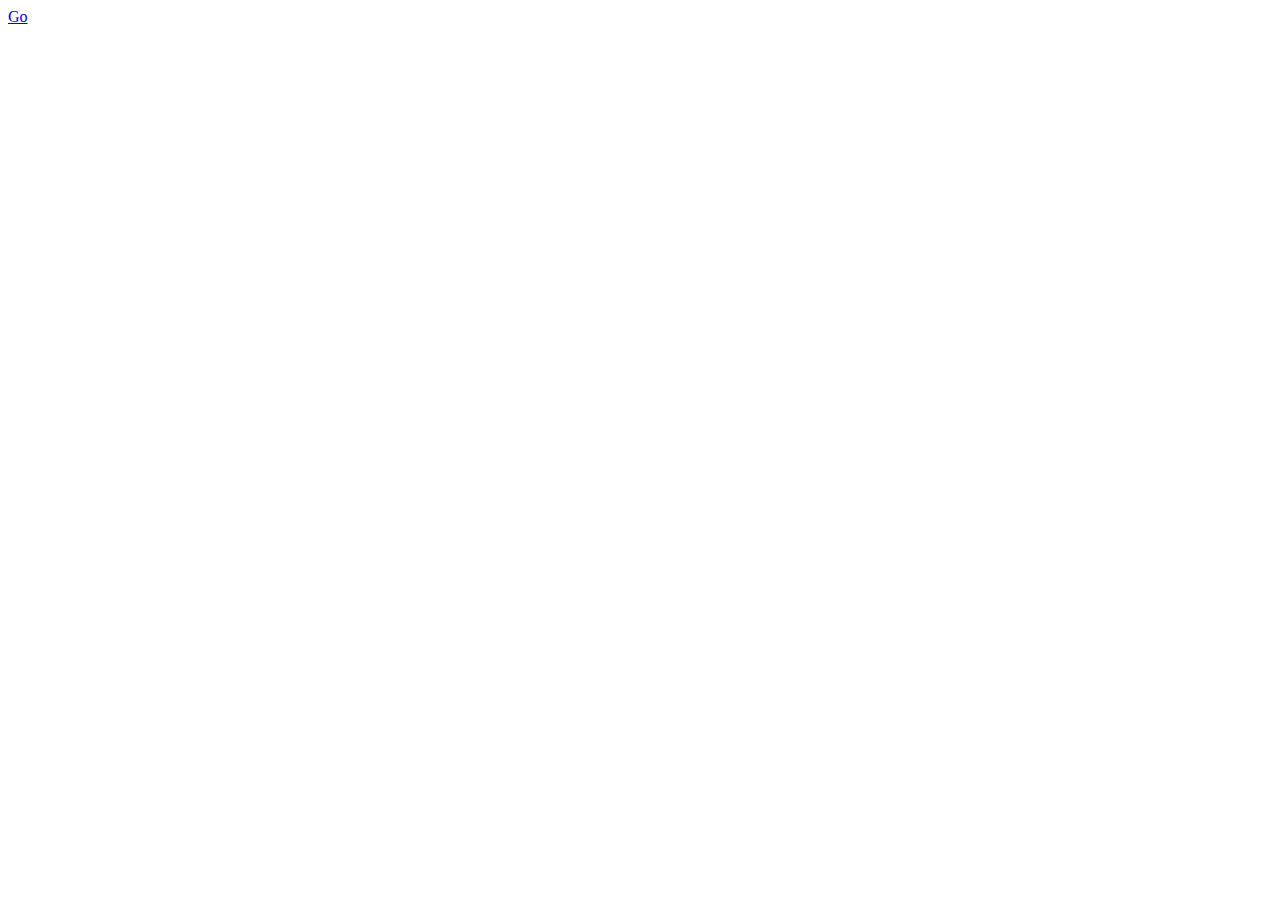
==== index.html @ cd7be6b5 "Module partial sample" ====
<html><head>
<meta http-equiv="content-type" content="text/html; charset=UTF-8">
<title>ebp</title>

</head>
<body>

<a href="ebp.html"> Go </a>

<script type="text/javascript"> ebp.initiateEBP(); </script>

</body>
</html>
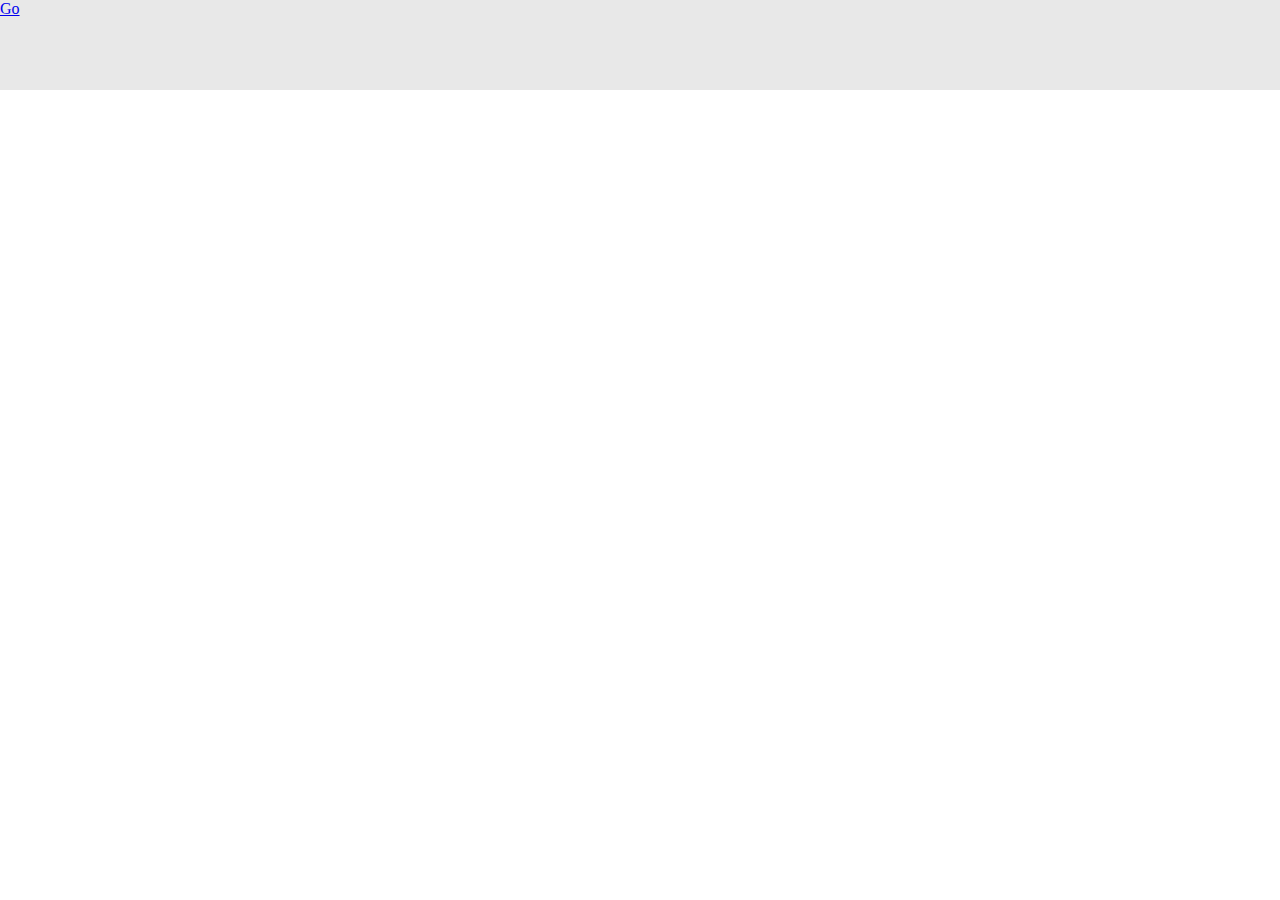
==== commit 1b1f2219: "daily update fork" ====
--- a/index.html
+++ b/index.html
@@ -1,13 +1,32 @@
 <html><head>
 <meta http-equiv="content-type" content="text/html; charset=UTF-8">
 <title>ebp</title>
+<link rel="stylesheet" type="text/css" href="css/default.css">
 
+<style>
+.go-class {
+	position: absolute;
+	top : 0px;
+}
+</style>
 </head>
 <body>
 
-<a href="ebp.html"> Go </a>
 
-<script type="text/javascript"> ebp.initiateEBP(); </script>
+<div class="w-header"><!-- Header --></div>
+<div class="w-interact-pane"><!--   --></div>
+<div class="w-footer">
+	<div class="w-headerw"><!-- Header --></div>
+	<!-- Footer -->
+</div>
+
+
+
+
+
+
+
+<a class="go-class" href="ebp.html"> Go </a>
 
 </body>
 </html>--- a/css/default.css
+++ b/css/default.css
@@ -0,0 +1,16 @@
+body {
+	margin: 0px;
+}
+
+.w-header {
+	height: 10%;
+	background-color: #E8E8E8;
+}
+
+.w-interact-pane {
+	
+}
+
+.w-footer {
+	
+}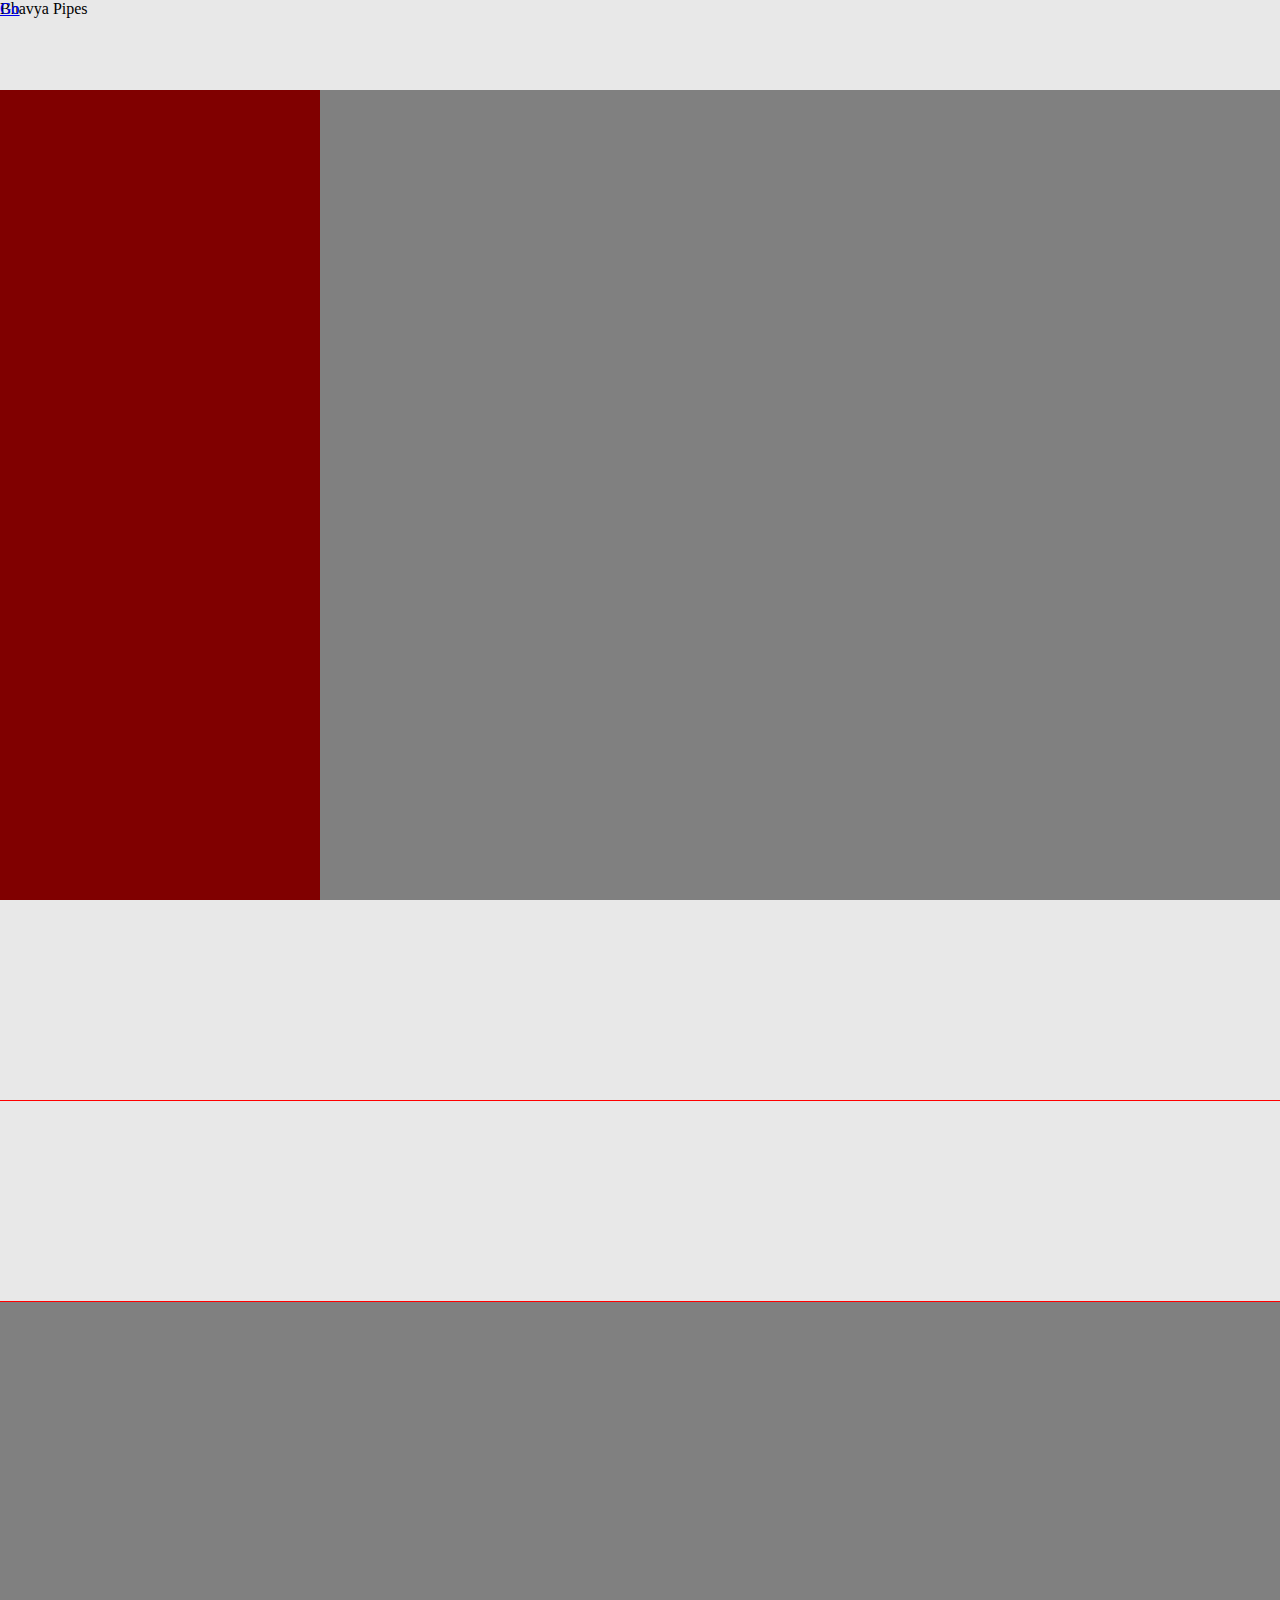
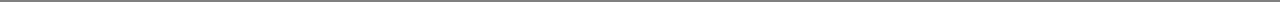
==== commit 01970456: "Master Page Layout" ====
--- a/index.html
+++ b/index.html
@@ -13,8 +13,20 @@
 <body>
 
 
-<div class="w-header"><!-- Header --></div>
-<div class="w-interact-pane"><!--   --></div>
+<div class="w-header">
+	<span class="company-name">Bhavya Pipes</span>
+</div>
+<div class="interact-pane">
+	<div class="interact-navigation">
+	</div><div class="interact-carousel">
+	</div>
+</div>
+<div class="product-slide-pane">
+	
+</div>
+<div class="product-slide-pane">
+	
+</div>
 <div class="w-footer">
 	<div class="w-headerw"><!-- Header --></div>
 	<!-- Footer -->
--- a/css/default.css
+++ b/css/default.css
@@ -1,16 +1,31 @@
 body {
 	margin: 0px;
 }
-
 .w-header {
 	height: 10%;
 	background-color: #E8E8E8;
 }
-
-.w-interact-pane {
-	
+.interact-pane {
+	height: 90%;
 }
-
+.interact-navigation {
+	display: inline-block;
+	height: 100%;
+	width: 25%;
+	background-color: maroon;
+}
+.interact-carousel {
+	display: inline-block;
+	height: 100%;
+	width: 75%;
+	background-color: gray;
+}
+.product-slide-pane {
+	height: 200px;
+	background-color: #E8E8E8;
+	border-bottom: 1px solid red;
+}
 .w-footer {
-	
+	height: 300px;
+	background-color: gray;
 }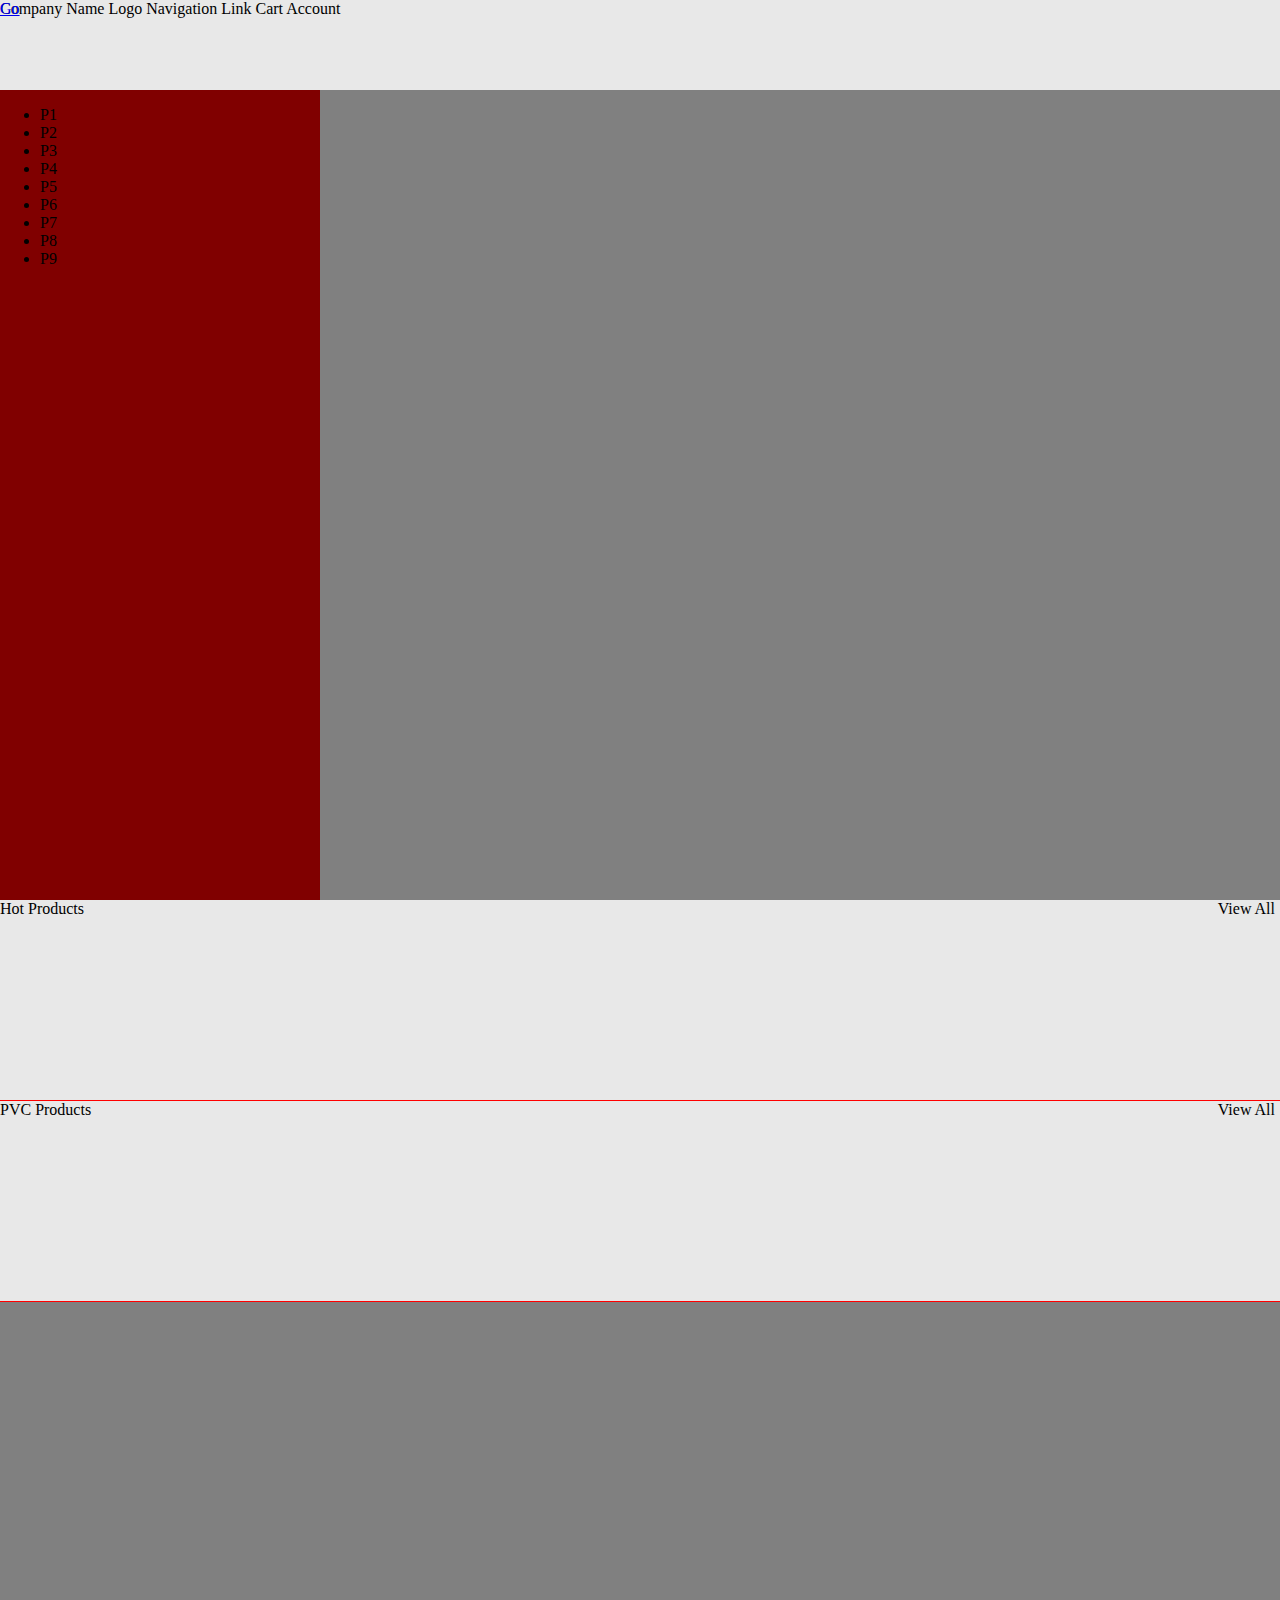
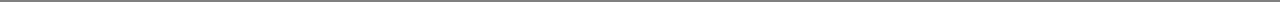
==== commit c0b7469a: "Master Page Layout update 2" ====
--- a/index.html
+++ b/index.html
@@ -12,31 +12,52 @@
 </head>
 <body>
 
+<!-- Web Header Panel -->
+<div class="w-header">
+	<span class="company-name">Company Name</span>
+	<span class="company-name">Logo</span>
+	<span class="company-name">Navigation Link</span>
+	<span class="company-name">Cart</span>
+	<span class="company-name">Account</span>
+</div>
 
-<div class="w-header">
-	<span class="company-name">Bhavya Pipes</span>
-</div>
+<!-- Interaction Panel -->
 <div class="interact-pane">
+	
+	<!-- Interactive Navigation Panel -->
 	<div class="interact-navigation">
-	</div><div class="interact-carousel">
+		<ul>
+		<li>P1</li>
+		<li>P2</li>
+		<li>P3</li>
+		<li>P4</li>
+		<li>P5</li>
+		<li>P6</li>
+		<li>P7</li>
+		<li>P8</li>
+		<li>P9</li>
+		</ul>
+	</div><!-- Interactive Carousel Panel
+	--><div class="interact-carousel">
+	
 	</div>
 </div>
+
+<!-- Product showcase Panel 1 -->
 <div class="product-slide-pane">
-	
-</div>
-<div class="product-slide-pane">
-	
-</div>
-<div class="w-footer">
-	<div class="w-headerw"><!-- Header --></div>
-	<!-- Footer -->
+	<div class="pane-header"><span>Hot Products</span><div class="view-all">View All</div></div>
+	<div class="product-list"></div>
 </div>
 
+<!-- Product showcase Panel 2 -->
+<div class="product-slide-pane">
+	<div class="pane-header"><span>PVC Products</span><div class="view-all">View All</div></div>
+	<div class="product-list"></div>
+</div>
 
-
-
-
-
+<!-- Web Footer Panel -->
+<div class="w-footer">
+</div>
 
 <a class="go-class" href="ebp.html"> Go </a>
 
--- a/css/default.css
+++ b/css/default.css
@@ -1,5 +1,8 @@
 body {
 	margin: 0px;
+}
+.clear-both {
+	clear: both;
 }
 .w-header {
 	height: 10%;
@@ -10,12 +13,14 @@
 }
 .interact-navigation {
 	display: inline-block;
+	vertical-align: top;
 	height: 100%;
 	width: 25%;
 	background-color: maroon;
 }
 .interact-carousel {
 	display: inline-block;
+	vertical-align: top;
 	height: 100%;
 	width: 75%;
 	background-color: gray;
@@ -25,6 +30,10 @@
 	background-color: #E8E8E8;
 	border-bottom: 1px solid red;
 }
+.view-all {
+	float: right;
+	padding-right:5px;
+}
 .w-footer {
 	height: 300px;
 	background-color: gray;
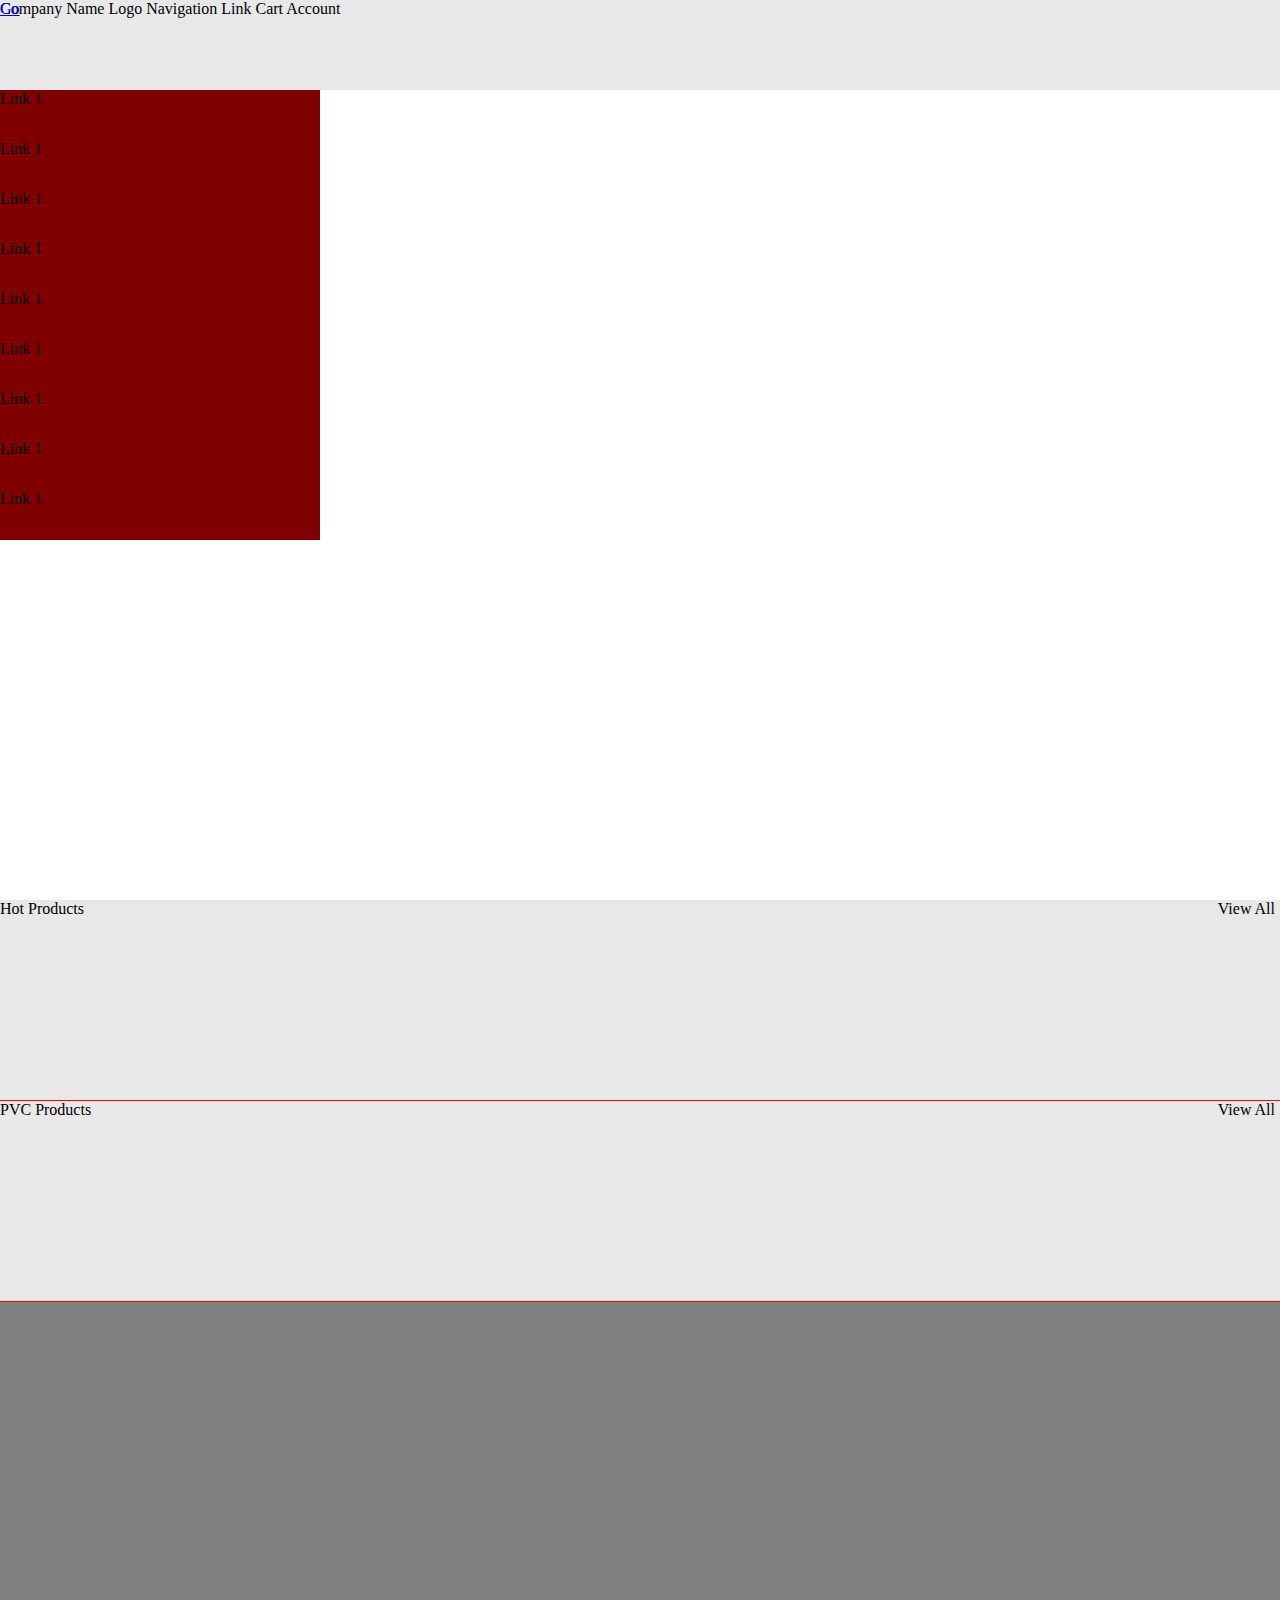
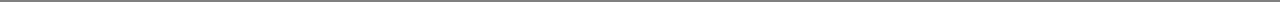
==== commit bef128ec: "Interactive Panel Included" ====
--- a/index.html
+++ b/index.html
@@ -2,6 +2,12 @@
 <meta http-equiv="content-type" content="text/html; charset=UTF-8">
 <title>ebp</title>
 <link rel="stylesheet" type="text/css" href="css/default.css">
+
+<link rel="stylesheet" type="text/css" href="interactive-navigation/styling.css">
+
+<script src="libraries/jquery-1.11.3.min.js"></script>
+<script src="interactive-navigation/navigationJson.js"></script>
+<script src="interactive-navigation/functionality.js"></script>
 
 <style>
 .go-class {
@@ -26,17 +32,7 @@
 	
 	<!-- Interactive Navigation Panel -->
 	<div class="interact-navigation">
-		<ul>
-		<li>P1</li>
-		<li>P2</li>
-		<li>P3</li>
-		<li>P4</li>
-		<li>P5</li>
-		<li>P6</li>
-		<li>P7</li>
-		<li>P8</li>
-		<li>P9</li>
-		</ul>
+		
 	</div><!-- Interactive Carousel Panel
 	--><div class="interact-carousel">
 	
@@ -61,5 +57,9 @@
 
 <a class="go-class" href="ebp.html"> Go </a>
 
+<script>
+interactiveNavigation($('.interact-navigation'));
+</script>
+
 </body>
 </html>--- a/css/default.css
+++ b/css/default.css
@@ -8,20 +8,20 @@
 	height: 10%;
 	background-color: #E8E8E8;
 }
+
+
+
+
 .interact-pane {
-	height: 90%;
+	min-height: 90%;
 }
-.interact-navigation {
-	display: inline-block;
-	vertical-align: top;
-	height: 100%;
-	width: 25%;
-	background-color: maroon;
-}
+
+
+
 .interact-carousel {
 	display: inline-block;
 	vertical-align: top;
-	height: 100%;
+	
 	width: 75%;
 	background-color: gray;
 }
--- a/interactive-navigation/styling.css
+++ b/interactive-navigation/styling.css
@@ -0,0 +1,30 @@
+.interact-navigation {
+	display: inline-block;
+	position: relative;
+	vertical-align: top;
+	width: 25%;
+	background-color: maroon;
+}
+.interact-navigation-link {
+	height: 50px;
+}
+.interact-navigation-link:hover{
+	background-color: gray;
+}
+.interact-navigation-link:hover .interact-navigation-detail{
+	display: block;
+}
+.interact-navigation-detail {
+	position: absolute;
+	height: 100%;
+	width: 300%;
+	left: 100%;
+	top: 0px;
+	background-color: gray;
+	display: none;
+}
+.interact-navigation-page {
+    display: inline-block;
+    vertical-align: top;
+    width: 33.3%;
+}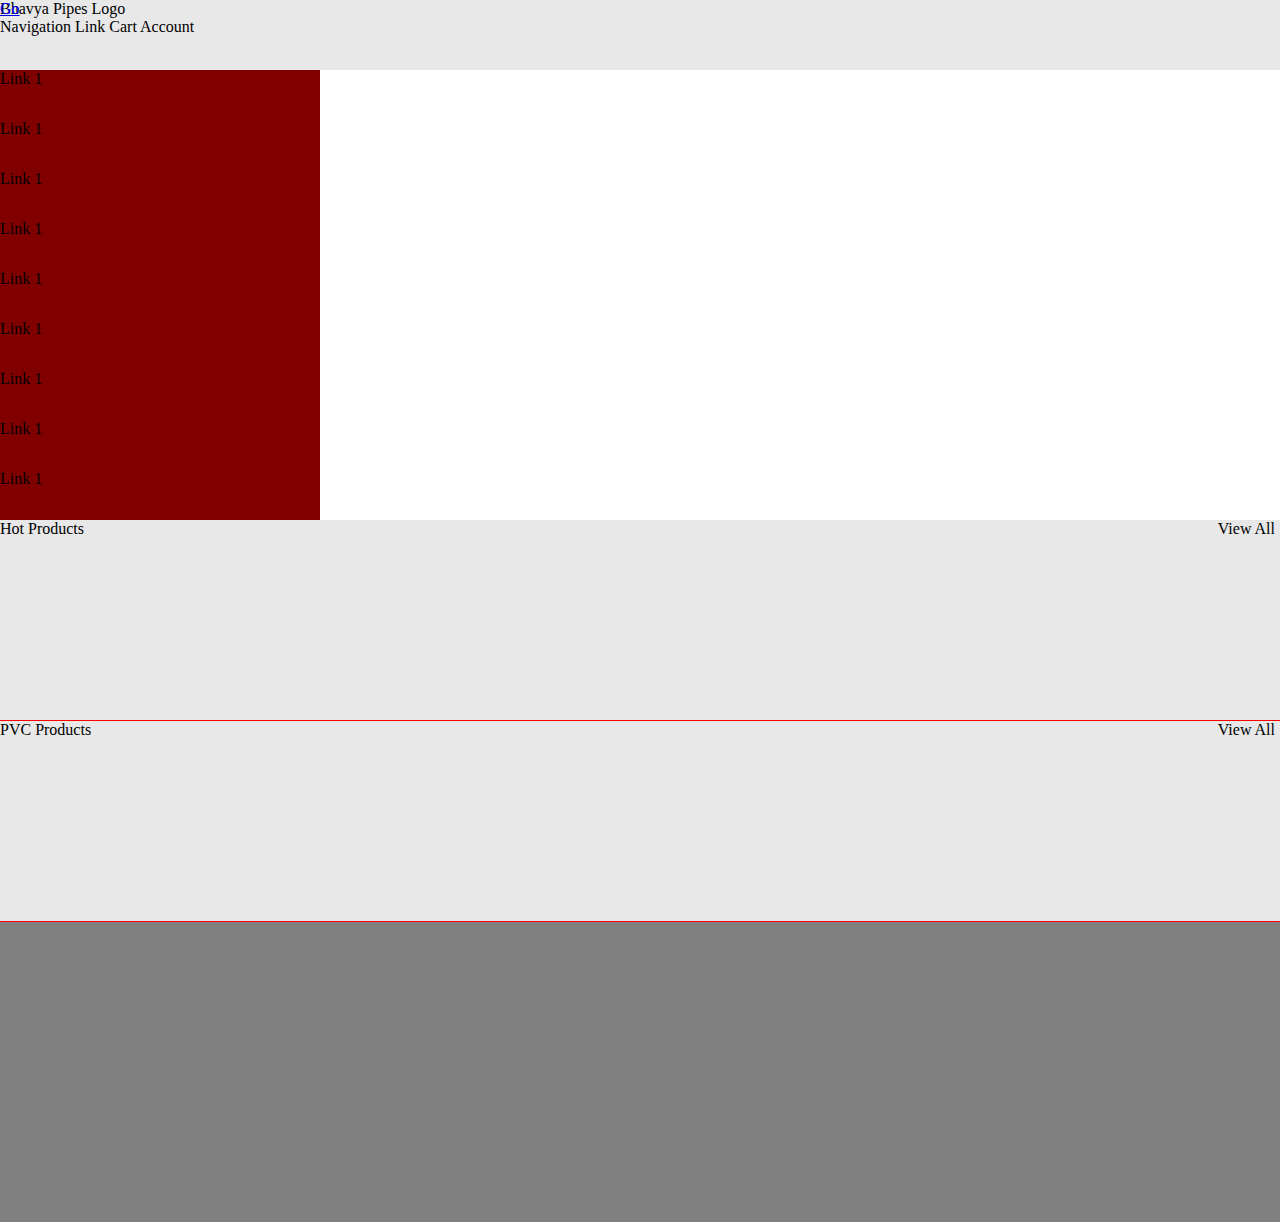
==== commit 5a395c27: "product page" ====
--- a/index.html
+++ b/index.html
@@ -20,8 +20,10 @@
 
 <!-- Web Header Panel -->
 <div class="w-header">
-	<span class="company-name">Company Name</span>
-	<span class="company-name">Logo</span>
+	<div class="company-name">
+		<span class="company-name">Bhavya Pipes</span>
+		<span class="company-logo">Logo</span>
+	</div>
 	<span class="company-name">Navigation Link</span>
 	<span class="company-name">Cart</span>
 	<span class="company-name">Account</span>
--- a/css/default.css
+++ b/css/default.css
@@ -5,15 +5,15 @@
 	clear: both;
 }
 .w-header {
-	height: 10%;
-	background-color: #E8E8E8;
+	height: 70px;
+    background-color: #E8E8E8;
 }
 
 
 
 
 .interact-pane {
-	min-height: 90%;
+	
 }
 
 
